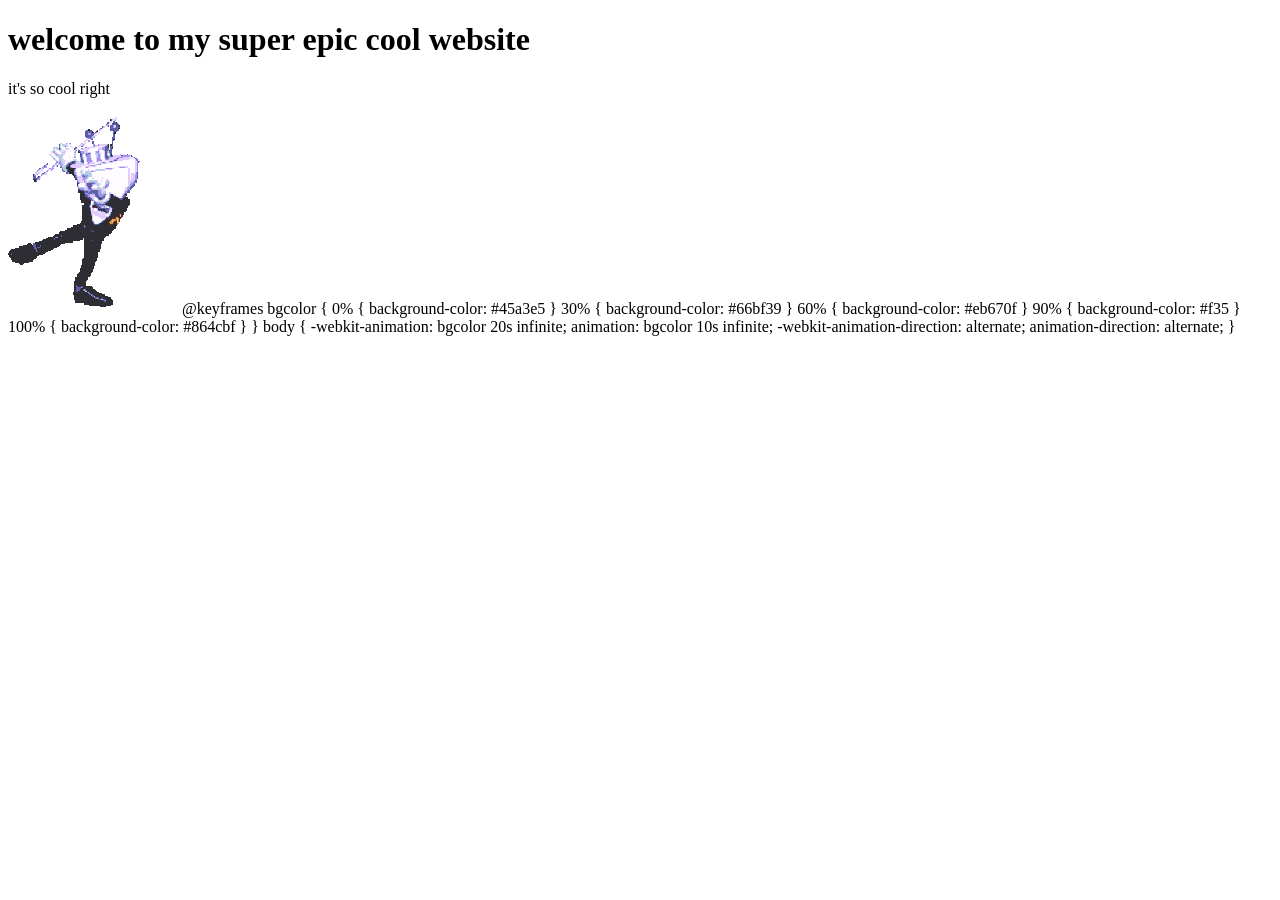
==== index.html @ f92a78a8 "Update index.html" ====
<!DOCTYPE html>
<html>
<head>
<title>Super Epic Cool Website</title>

</head>
<body>
<h1>welcome to my super epic cool website</h1>
<p>it's so cool right</p>
<img src="deltarune-tenna.gif">
  
@keyframes bgcolor {
    0% {
        background-color: #45a3e5
    }

    30% {
        background-color: #66bf39
    }

    60% {
        background-color: #eb670f
    }

    90% {
        background-color: #f35
    }

    100% {
        background-color: #864cbf
    }
}

body {
    -webkit-animation: bgcolor 20s infinite;
    animation: bgcolor 10s infinite;
    -webkit-animation-direction: alternate;
    animation-direction: alternate;
}
  
</body>
</html>
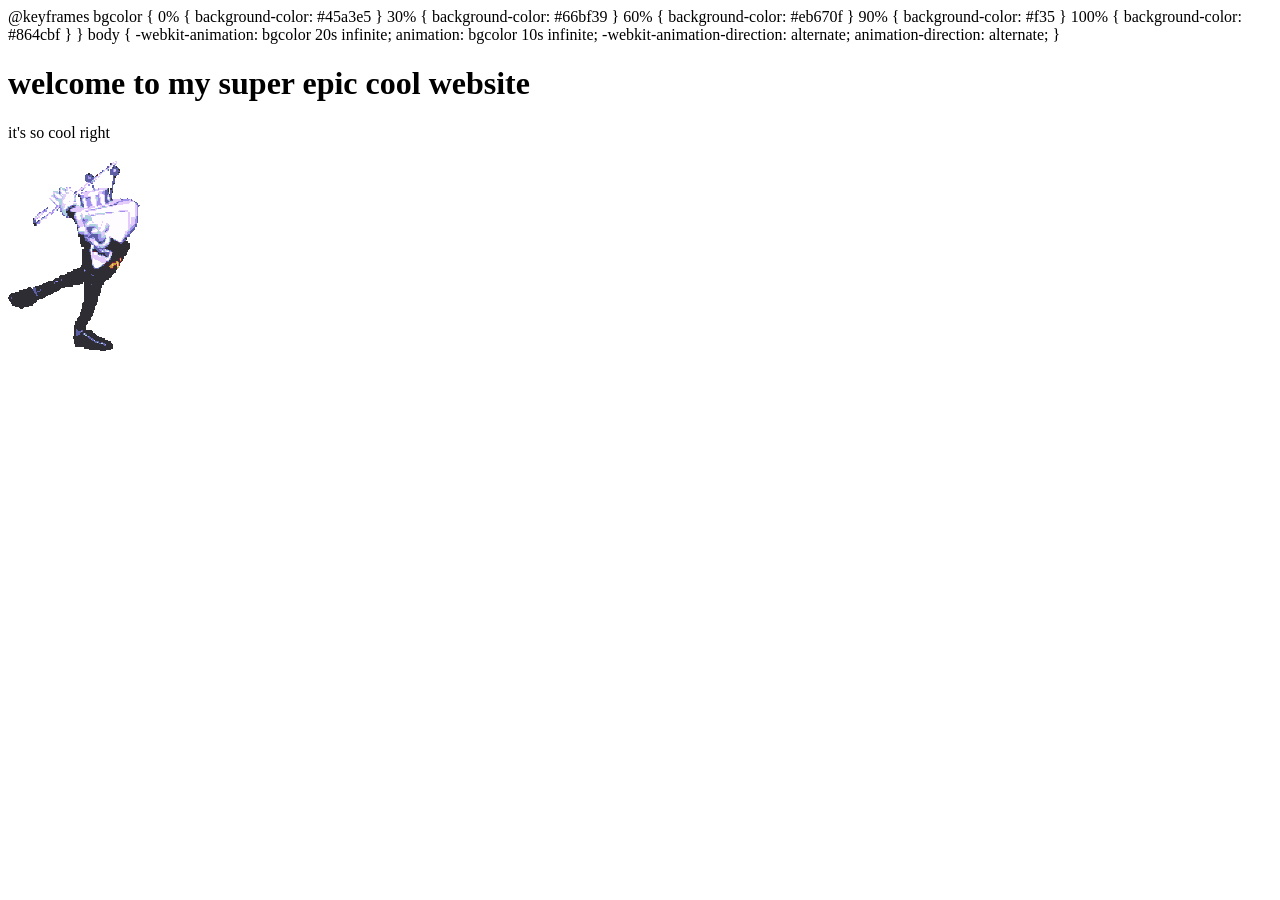
==== commit 19ddcf0d: "Update index.html" ====
--- a/index.html
+++ b/index.html
@@ -1,15 +1,6 @@
 <!DOCTYPE html>
 <html>
-<head>
-<title>Super Epic Cool Website</title>
-
-</head>
-<body>
-<h1>welcome to my super epic cool website</h1>
-<p>it's so cool right</p>
-<img src="deltarune-tenna.gif">
-  
-@keyframes bgcolor {
+  @keyframes bgcolor {
     0% {
         background-color: #45a3e5
     }
@@ -37,6 +28,14 @@
     -webkit-animation-direction: alternate;
     animation-direction: alternate;
 }
-  
+<head>
+<title>Super Epic Cool Website</title>
+
+</head>
+<body>
+<h1>welcome to my super epic cool website</h1>
+<p>it's so cool right</p>
+<img src="deltarune-tenna.gif">
+
 </body>
 </html>
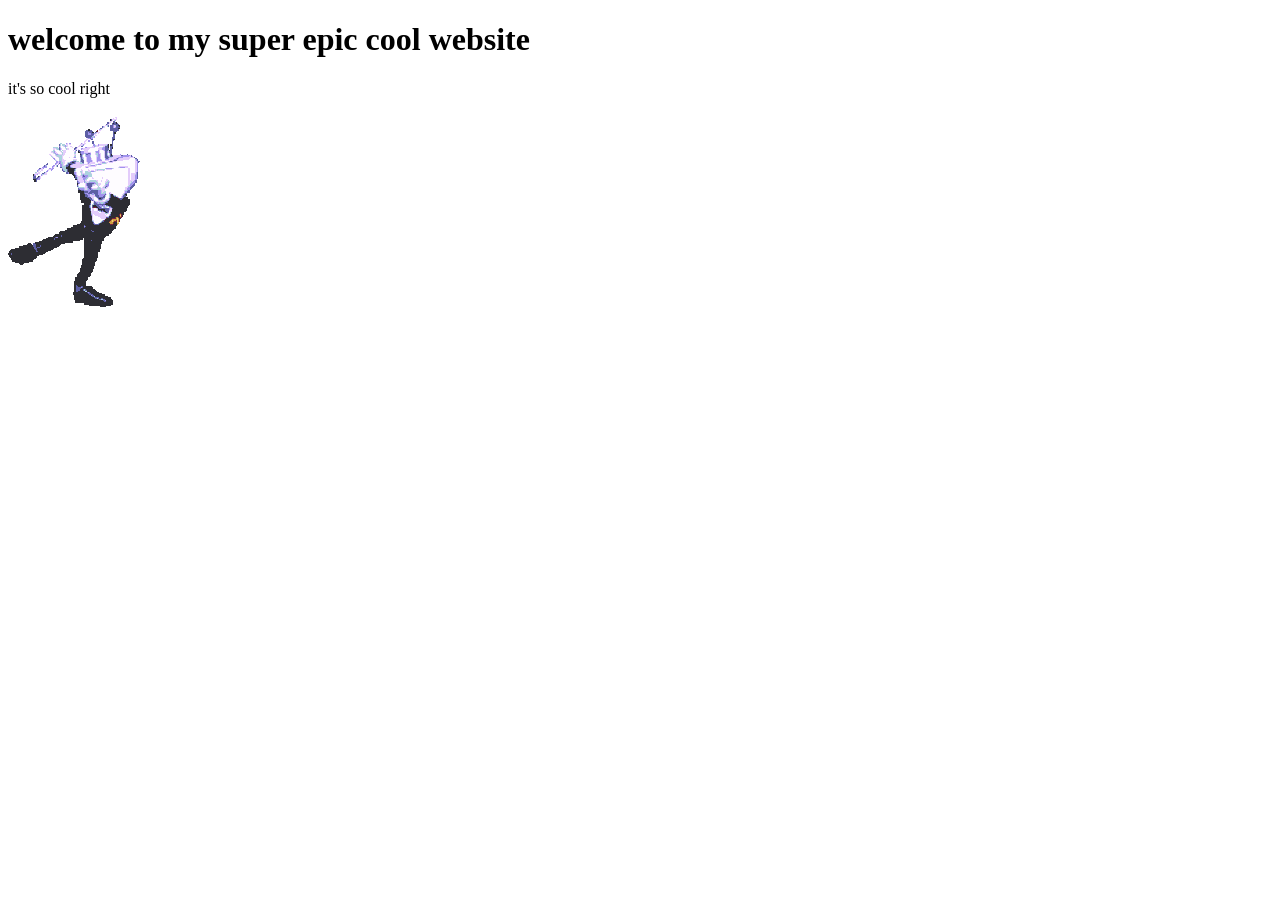
==== commit 70abe4e6: "index.html" ====
--- a/index.html
+++ b/index.html
@@ -1,33 +1,5 @@
 <!DOCTYPE html>
 <html>
-  @keyframes bgcolor {
-    0% {
-        background-color: #45a3e5
-    }
-
-    30% {
-        background-color: #66bf39
-    }
-
-    60% {
-        background-color: #eb670f
-    }
-
-    90% {
-        background-color: #f35
-    }
-
-    100% {
-        background-color: #864cbf
-    }
-}
-
-body {
-    -webkit-animation: bgcolor 20s infinite;
-    animation: bgcolor 10s infinite;
-    -webkit-animation-direction: alternate;
-    animation-direction: alternate;
-}
 <head>
 <title>Super Epic Cool Website</title>
 
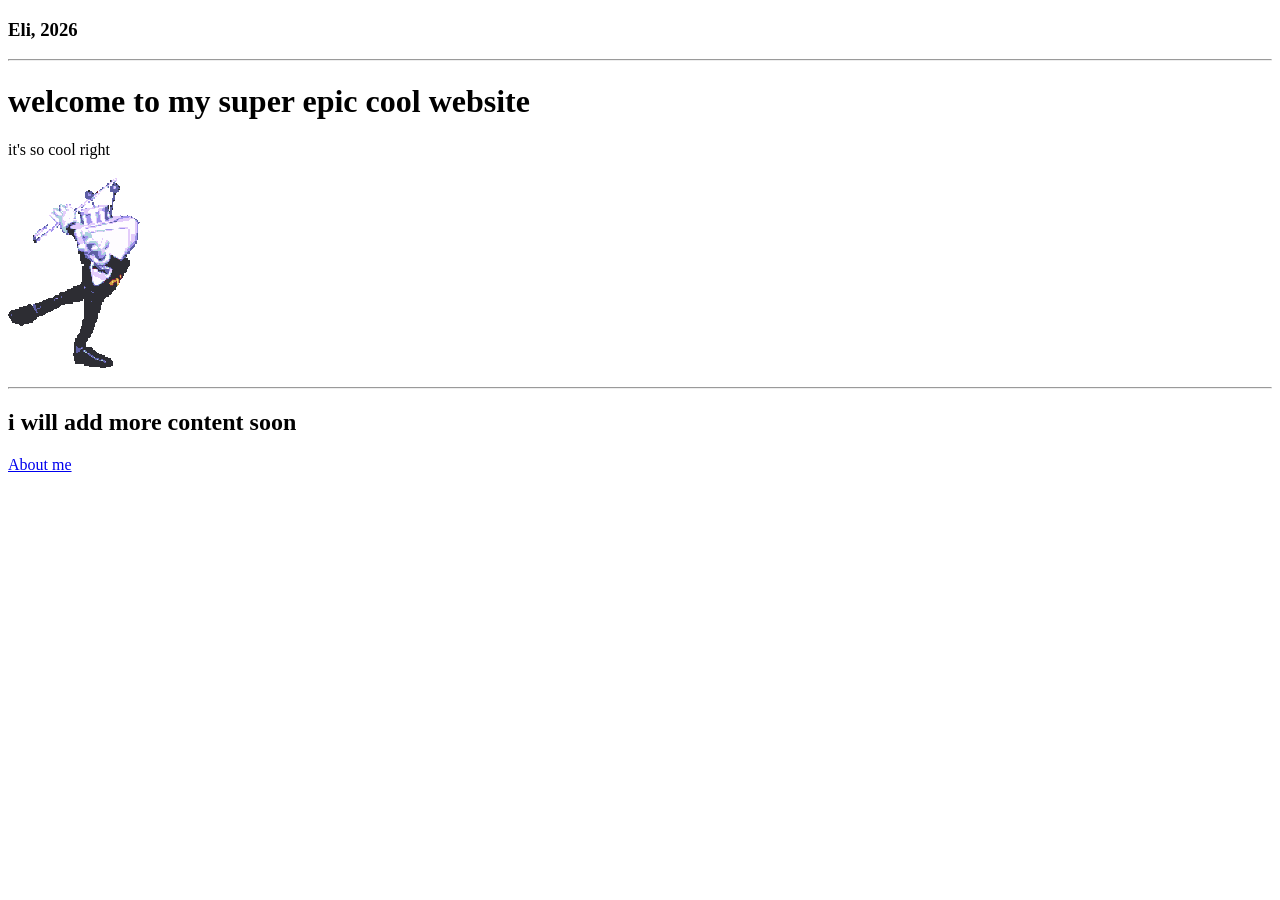
==== commit 44c071ba: "Enhance index.html with new sections and links Added additional content and structure to the homepag" ====
--- a/index.html
+++ b/index.html
@@ -2,12 +2,18 @@
 <html>
 <head>
 <title>Super Epic Cool Website</title>
+</head>
 
-</head>
 <body>
+    <h3>Eli, 2026</h3>
+    <hr>
 <h1>welcome to my super epic cool website</h1>
 <p>it's so cool right</p>
-<img src="deltarune-tenna.gif">
-
+<img src="/deltarune-tenna.gif">
+<hr>
+<h2>i will add more content soon</h2>
+    <a href="page2.html" target="_self" title="This takes you to page 2">
+        About me
+    </a>
 </body>
 </html>
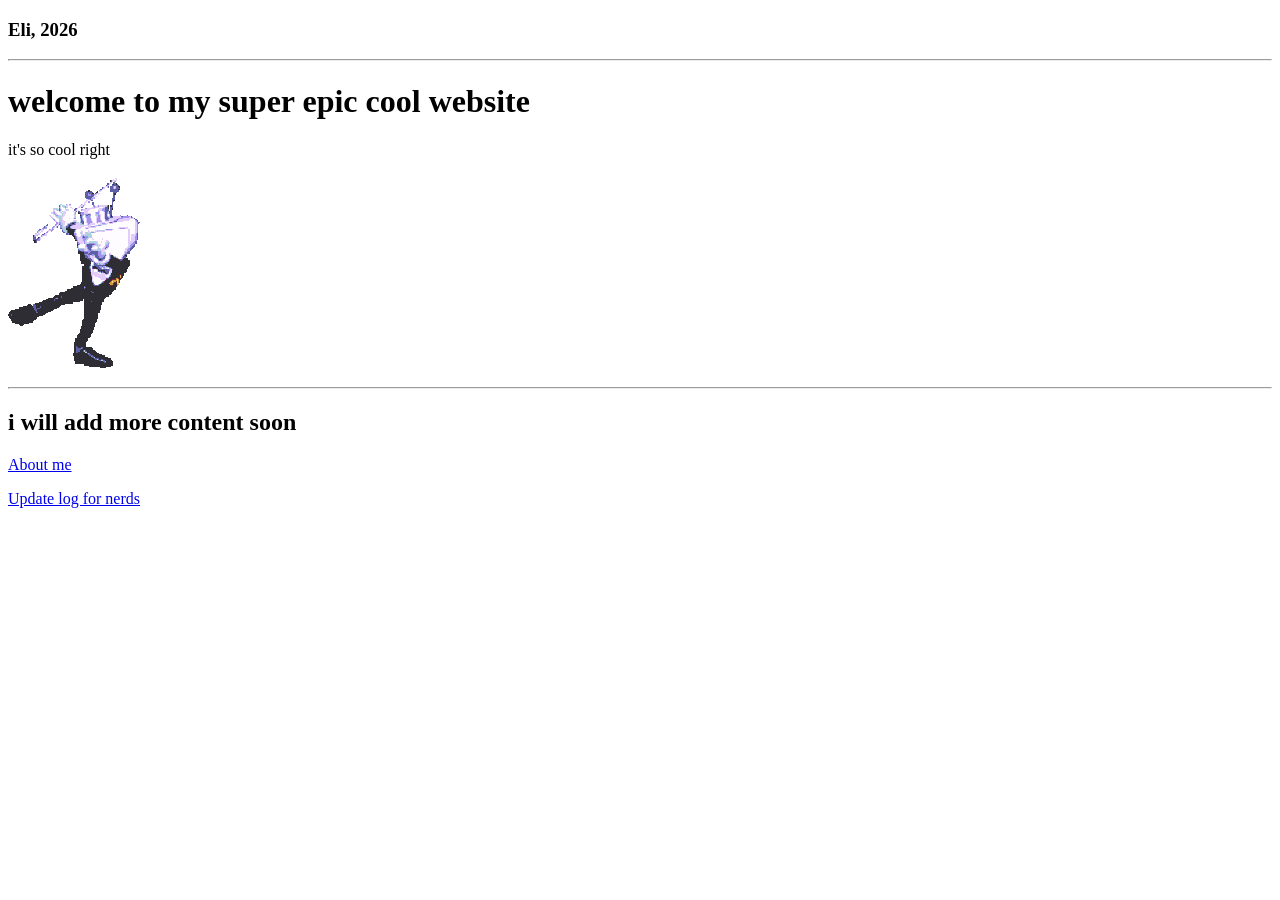
==== commit a2d3c638: "index.html" ====
--- a/index.html
+++ b/index.html
@@ -15,5 +15,6 @@
     <a href="page2.html" target="_self" title="This takes you to page 2">
         About me
     </a>
+<p><a href="log.html" target="_self" title="View update log">Update log for nerds</a></p>
 </body>
 </html>
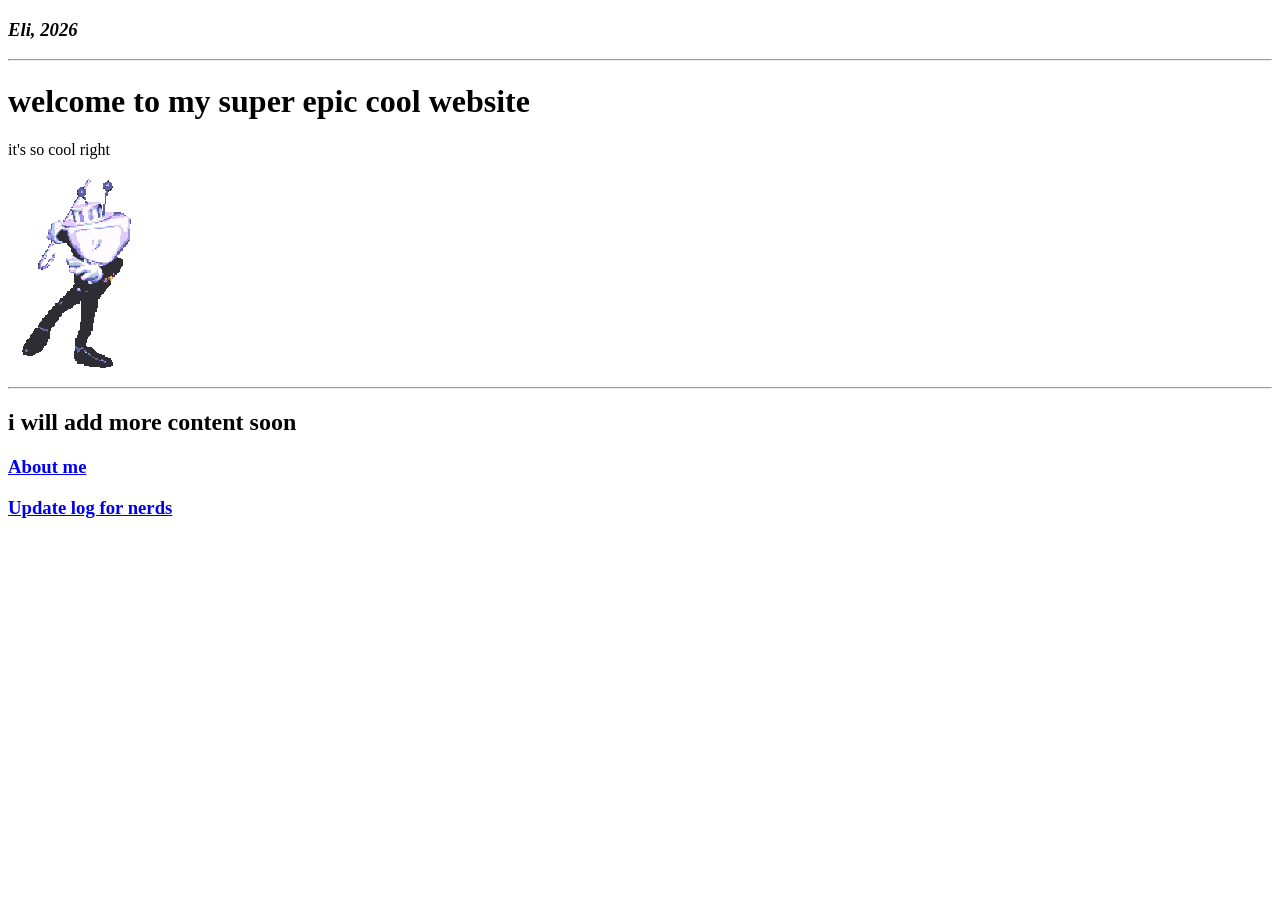
==== commit ebbfc42e: "Update index.html" ====
--- a/index.html
+++ b/index.html
@@ -1,20 +1,27 @@
 <!DOCTYPE html>
 <html>
 <head>
+  <link rel="stylesheet" href="style.css">
 <title>Super Epic Cool Website</title>
 </head>
 
 <body>
-    <h3>Eli, 2026</h3>
+    <h3><i>Eli, 2026</i></h3>
     <hr>
 <h1>welcome to my super epic cool website</h1>
 <p>it's so cool right</p>
 <img src="/deltarune-tenna.gif">
 <hr>
 <h2>i will add more content soon</h2>
+<h3>
     <a href="page2.html" target="_self" title="This takes you to page 2">
         About me
     </a>
-<p><a href="log.html" target="_self" title="View update log">Update log for nerds</a></p>
+</h3>
+<h3>
+    <a href="log.html" target="_self" title="View update log">
+        Update log for nerds
+    </a>
+</h2>
 </body>
 </html>
